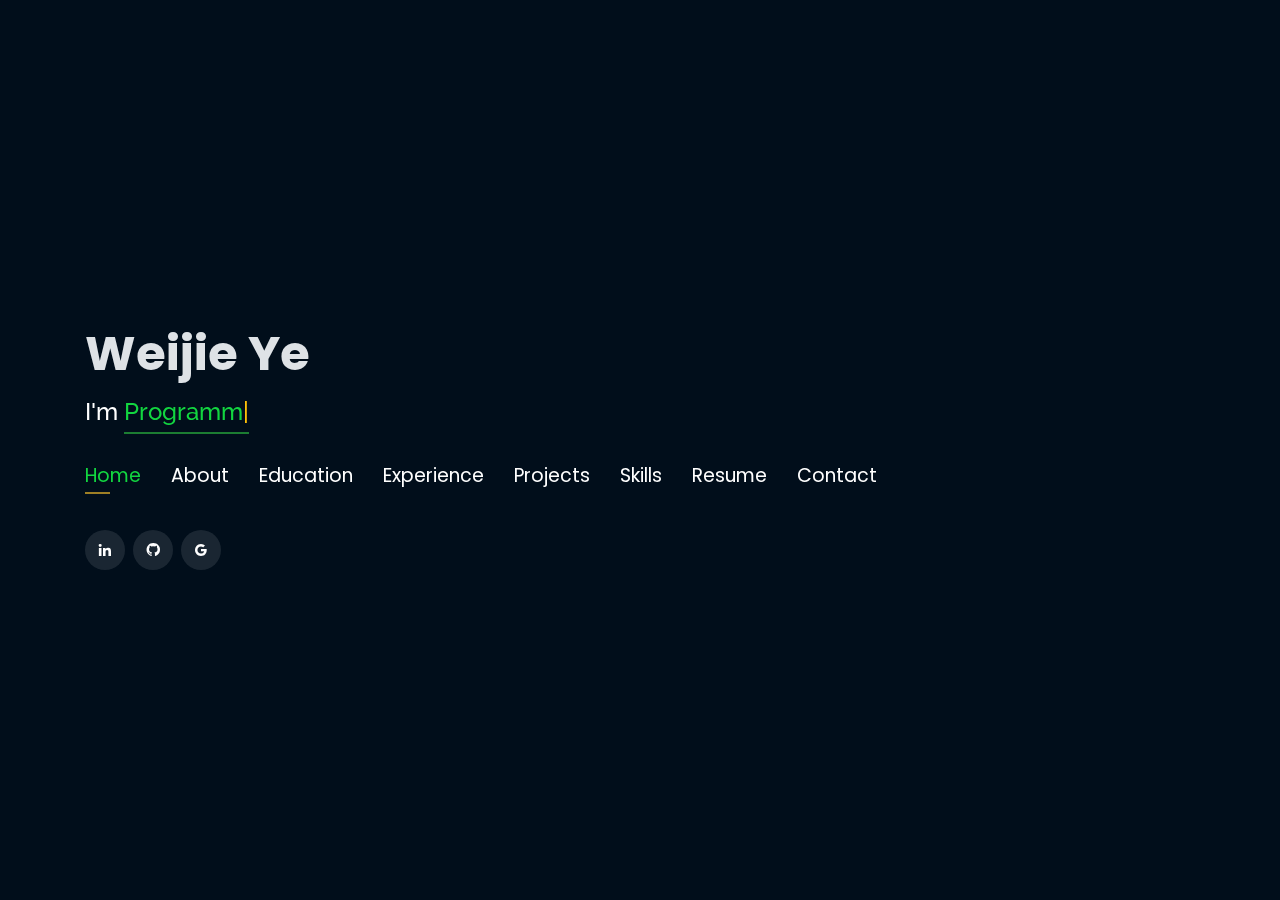
==== index.html @ ef0b0dde "Added portfolio website" ====
<!DOCTYPE html>
<html lang="en">

<head>
  <!-- Google Tag Manager -->
  <script>(function(w,d,s,l,i){w[l]=w[l]||[];w[l].push({'gtm.start':
  new Date().getTime(),event:'gtm.js'});var f=d.getElementsByTagName(s)[0],
  j=d.createElement(s),dl=l!='dataLayer'?'&l='+l:'';j.async=true;j.src=
  'https://www.googletagmanager.com/gtm.js?id='+i+dl;f.parentNode.insertBefore(j,f);
  })(window,document,'script','dataLayer','GTM-5BB8W2X');</script>
  <!-- End Google Tag Manager -->
  <link rel="icon" type="image/png" href="/favicon.png"/>
  <meta charset="utf-8">
  <meta content="width=device-width, initial-scale=1.0" name="viewport">

  <title>Personal Portfolio</title>
  <meta content="" name="descriptison">
  <meta content="" name="keywords">

  <!-- Google Fonts -->
  <link href="https://fonts.googleapis.com/css?family=Open+Sans:300,300i,400,400i,600,600i,700,700i|Raleway:300,300i,400,400i,500,500i,600,600i,700,700i|Poppins:300,300i,400,400i,500,500i,600,600i,700,700i" rel="stylesheet">

  <!-- Vendor CSS Files -->
  <link href="assets/vendor/bootstrap/css/bootstrap.min.css" rel="stylesheet">
  <link href="assets/vendor/icofont/icofont.min.css" rel="stylesheet">
  <link href="assets/vendor/remixicon/remixicon.css" rel="stylesheet">
  <link href="assets/vendor/owl.carousel/assets/owl.carousel.min.css" rel="stylesheet">
  <link href="assets/vendor/boxicons/css/boxicons.min.css" rel="stylesheet">
  <link href="assets/vendor/venobox/venobox.css" rel="stylesheet">

  <!-- Template Main CSS File -->
  <link href="assets/css/style.css" rel="stylesheet">


  <!-- Global site tag (gtag.js) - Google Analytics -->
  <script async src="https://www.googletagmanager.com/gtag/js?id=UA-169007209-3"></script>
  <script>
    window.dataLayer = window.dataLayer || [];
    function gtag(){dataLayer.push(arguments);}
    gtag('js', new Date());

    gtag('config', 'UA-169007209-3');
  </script>



  <!-- =======================================================
  * Template Name: Personal - v2.1.0
  * Template URL: https://bootstrapmade.com/personal-free-resume-bootstrap-template/
  * Author: BootstrapMade.com
  * License: https://bootstrapmade.com/license/
  ======================================================== -->
</head>

<body>
  
  <!-- Google Tag Manager (noscript) -->
  <noscript><iframe src="https://www.googletagmanager.com/ns.html?id=GTM-5BB8W2X"
  height="0" width="0" style="display:none;visibility:hidden"></iframe></noscript>
  <!-- End Google Tag Manager (noscript) -->
  <!-- ======= Header ======= -->
  <header id="header" class="header-tops">

    <div class="container">

      <h1><a href="index.html">Weijie Ye</a></h1>
      <h2 style="color:#fff">I'm <span class="typing" style="color:#12D640"></span></h2>
      <nav class="nav-menu d-none d-lg-block">
        <ul>
          <li class="active"><a href="#header"> <span>Home</span></a></li>
          <li><a href="#about"><span>About</span></a></li>
          <li><a href="#education"> <span>Education</span></a></li>
          <li><a href="#experience"> <span>Experience</span></a></li>
<!--          <li><a href="#projects"> <span>Projects</span></a></li>-->
          <li><a href="#portfolio"> <span>Projects</span></a></li>
          <li><a href="#skills"> <span>Skills</span></a></li>
          <li><a href="https://drive.google.com/file/d/1pT-Nk6AxY9ZOWBizuDb4htA3IiUF_fSe/view?usp=sharing" target="_blank"> <span>Resume</span></a></li>
          <!-- <li><a href="#links"> <span>Resume & Links</span></a></li> -->
          <li><a href="#contacts"> <span>Contact</span></a></li>

        </ul>
      </nav><!-- .nav-menu -->

      <div class="social-links">
          <a href="https://www.linkedin.com/in/weijieyegdd" target="_blank" class="linkedin"><i class="bx bxl-linkedin"></i></a>
          <a href="https://www.github.com/wy8933" target="_blank" class="github"><i class="bx bxl-github"></i></a>
          <a href="mailto:weijieye167@gmail.com" target="_blank" class="google"><i class="bx bxl-google"></i></a>

      </div>

    </div>
  </header><!-- End Header -->

  <!-- ======= About Section ======= -->
  <section id="about" class="about">

    <!-- ======= About Me ======= -->
    <div class="about-me container">

      <div class="section-title">
        <h2>About</h2>
      </div>

      <div class="row">
        <div class="col-lg-4" data-aos="fade-right">
          <img src="assets/img/weijie.png" class="img-fluid" alt="">
        </div>
        <div class="col-lg-8 pt-4 pt-lg-0 content" data-aos="fade-left">
          <p>Motivated and skilled programmer with a passion for game development. With hands-on experience in Game Jams and personal projects, along with a solid understanding of programming,
             I’m a dedicated creator who works hard to make engaging games and effective solutions that solve real problems and bring joy to users
          </p>
          <div class="row">
            <div class="col-lg-6">
              <ul>
                <li><i class="icofont-rounded-right"></i> <strong>Birthday:</strong> 27 November 2003</li>
                <li><i class="icofont-rounded-right"></i> <strong>Phone:</strong> +1 718-885-5376</li>
              </ul>
            </div>
            <div class="col-lg-6">
              <ul>
                <li><i class="icofont-rounded-right"></i> <strong>City:</strong> Ellicott City, MD</li>
                <li><i class="icofont-rounded-right"></i> <strong>Email:</strong> weijieye167@gmail.com</li>
              </ul>
            </div>
          </div>
        </div>
      </div>

    </div><!-- End About Me -->

    <!-- ======= Interests ======= -->
    <div class="interests container">

      <div class="section-title">
        <h2>Interests</h2>
      </div>

      <div class="row">
        <div class="col-lg-3 col-md-4">
          <div class="icon-box">
            <i class="ri-gamepad-line" style="color: #ff8c00;"></i>
            <h3>Game Programming (Unity, Unreal)</h3>
          </div>
        </div>
        <div class="col-lg-3 col-md-4 mt-4 mt-md-0">
          <div class="icon-box">
            <i class="icofont-diving-goggle" style="color: #4169e1;"></i>
            <h3>Virtual Reality (VR) Development</h3>
          </div>
        </div>
        <div class="col-lg-3 col-md-4 mt-4 mt-md-0">
          <div class="icon-box">
            <i class="bx bx-star" style="color: #ff4500;"></i>
            <h3>Visual Effects (VFX)</h3>
          </div>
        </div>
        <div class="col-lg-3 col-md-4 mt-4 mt-lg-0">
          <div class="icon-box">
            <i class="icofont-light-bulb" style="color: #ffd700;"></i>
            <h3>Shader Programming</h3>
          </div>
        </div>
        <div class="col-lg-3 col-md-4 mt-4">
          <div class="icon-box">
            <i class="ri-cpu-line" style="color: #dc143c;"></i>
            <h3>AI Programming</h3>
          </div>
        </div>
        <div class="col-lg-3 col-md-4 mt-4">
          <div class="icon-box">
              <i class="icofont-badminton-birdie" style="color: #87ceeb;"></i>
              <h3>Badminton</h3>
          </div>
        </div>
        <div class="col-lg-3 col-md-4 mt-4">
          <div class="icon-box">
              <i class="ri-sword-line" style="color: #8a2be2;"></i>
              <h3>Roguelike Games</h3>
          </div>
      </div>
        <div class="col-lg-3 col-md-4 mt-4">
          <div class="icon-box">
            <i class="ri-restaurant-line" style="color: #47aeff;"></i>
            <h3>Cooking</h3>
          </div>
        </div>
      </div>

    </div><!-- End Interests -->
  </section><!-- End About Section -->



  <!-- ======= Education Section ======= -->
  <section id="education" class="services">
    <div class="container">
      <div class="section-title">
        <h2>Education</h2>
      </div>
      <div class="row">
        <div class="col-lg-12" data-aos="fade-up" style="display: inline-block;">


            <div class="col-md-4 mt-4 mt-md-0 icon-box" data-aos="fade-up" data-aos-delay="100" style="padding:0px 0px;padding-bottom: 5px;display: inline-block;">
              <img src="assets/img/education/RIT.jpg" class="img-fluid" alt="">
              <!-- <h4 style="text-align:left;"><a href="https://www.rit.edu/" target="_blank" style="color:#12d640">Rochester Institute of Technology</a><br> </h4> -->
              <p style="text-align:left;color:#fff;padding: 5px 10px;"><em>BS in Game Design and Development</em></p>
              <p style="text-align:left;color:#fff;padding: 5px 10px;"><em>Minor in Computer Science</em></p>
              <h5 style="text-align:left;padding: 0px 10px;">Augest 2022 - Present</h5>
              <h6 style="text-align:left;color:#fff;padding: 0px 10px;">Relevant Coursework</h6>
              <ul style="text-align:left;color:#fff;">
                <li>Foundation of Game Graphics</li>
              </ul>
            </div>
          </div>
        </div>
      </div>


      <div class="portfolio">
        <div class="container">
          <div class="section-title">
            <h1>Certification<h2>Hover over to see more</h2></h1>
          </div>
      
          <div class="row portfolio-container">
            <div class="col-lg-4 col-md-6 portfolio-item filter-other">
              <img src="assets/img/certification/Unity.png" class="img-fluid" alt="Certified Professional: Programmer">
                <h4>Certified Professional: Programmer</h4>
                <div class="portfolio-links">
                  <a href="https://cp.certmetrics.com/unity/en/public/verify/credential/8db33804eaab49c7b0d55967373e2186" target="_blank" title="Certificate">
                    View Certificate
                  </a>
                </div>
            </div>
      
            <div class="col-lg-4 col-md-6 portfolio-item filter-other">
              <img src="assets/img/certification/Unity.png" class="img-fluid" alt="Certified Associate: Programmer">
              <h4>Certified Associate: Programmer</h4>
              <div class="portfolio-links">
                <a href="https://cp.certmetrics.com/unity/en/public/verify/credential/WZV2XQC1K2EQQ0S9" target="_blank" title="Certificate">
                  View Certificate
                </a>
              </div>
            </div>
            
            <div class="col-lg-4 col-md-6 portfolio-item filter-other">
              <img src="assets/img/certification/udemy.png" class="img-fluid" alt="Certified Associate: Programmer">
              <h4>Unreal Engine 5 C++ Developer</h4>
              <div class="portfolio-links">
                <a href="https://www.udemy.com/certificate/UC-c64955a8-98eb-428f-8965-bfefed2e2e7a/" target="_blank" title="Certificate">
                  View Certificate
                </a>
              </div>
            </div>
          </div>
        </div>
      </div>
      

  </section>
  <!-- End Education Section -->



  <!-- Start Experience Section -->

  <section id="experience" class="services">
    <div class="container">
      <div class="section-title">
        <h2>Experience</h2>
      </div>
      <div class="row">
          <div class="col-lg-12" data-aos="fade-up">
              <div class="col-md-12 mt-4 mt-md-0 icon-box" data-aos="fade-up" data-aos-delay="100">
                <h4 style="text-align:left;"><a href="https://www.asu.edu/" style="color:#12d640">Arizona State University</a><br> </h4>
                <h5 style="text-align:left;">January 2021 - Present</h5>
                <p style="text-align:left;color:#fff"><em>Software Engineer </em></p>
                <ul style="text-align:left;">
                  <li>Managed large‑scale deployment of JupyterHub with Nbgrader and webwork software, facilitating approx 5500 students.</li>
                  <li>Configured, troubleshot, and administered server‑side web applications for the statistics department.</li>
                  <li>Handled Linux server administration and Apache configuration; automated tasks like user account creation, managing student database, and system maintenance using Shell and automation scripts, reducing manual work by 200%.</li>
                </ul>
              </div>
          </div>
        </div>
    </div>
  </section>

  <!-- End Experience Section -->



  <!-- Start Project Section -->
  <section id="portfolio" class="portfolio">
    <div class="container">

      <div class="section-title">
        <h2>Projects</h2>
      </div>

      <div class="row">
        <div class="col-lg-12 d-flex justify-content-center">
          <ul id="portfolio-flters">
            <li data-filter="*" class="filter-active">All</li>
            <li data-filter=".filter-unreal">Unreal Engine</li>
            <li data-filter=".filter-unity">Unity</li>
            <li data-filter=".filter-other">Other</li>
          </ul>
        </div>
      </div>

      <div class="row portfolio-container">

        <div class="col-lg-4 col-md-6 portfolio-item filter-unreal">
          <center><h4>Twitter Analysis</h4></center>
          <div class="portfolio-wrap">
            <img src="assets/img/project/twitteranalysis.jpg" class="img-fluid" alt="">
            <div class="portfolio-info">
              
              <div class="portfolio-links">
                <a href="projects/twitteranalysis.html" data-gall="portfolioDetailsGallery" data-vbtype="iframe" class="venobox" title="Project Details"><i class="bx bx-info-circle"></i></a>
              </div>
            </div>
          </div>
        </div>

        <!-- <div class="col-lg-4 col-md-6 portfolio-item filter-app">
          <center><h4>To-Do App</h4></center>
          <div class="portfolio-wrap">
            <img src="assets/img/project/todo.jpg" class="img-fluid" alt="">
            <div class="portfolio-info">
              <div class="portfolio-links">
                <a href="projects/todo.html" data-gall="portfolioDetailsGallery" data-vbtype="iframe" class="venobox" title="Project Details"><i class="bx bx-info-circle"></i></a>
              </div>
            </div>
          </div>
        </div> -->

        <div class="col-lg-4 col-md-6 portfolio-item filter-other">
          <!-- <br> -->
          <center><h4>Resume Section Classifier</h4></center>
          <div class="portfolio-wrap">
            <img src="assets/img/project/resume.jpg" class="img-fluid" alt="">
            <div class="portfolio-info">
              <h4>Resume Section Classifier</h4>
              <div class="portfolio-links">
                <a href="projects/resume.html" data-gall="portfolioDetailsGallery" data-vbtype="iframe" class="venobox" title="Project Details"><i class="bx bx-info-circle"></i></a>
              </div>
            </div>
          </div>
        </div>

        <!-- <div class="col-lg-4 col-md-6 portfolio-item filter-app">
          <br>
          <center><h4>Tech Blog</h4></center>
          <div class="portfolio-wrap">
            <img src="assets/img/project/blog.jpg" class="img-fluid" alt="">
            <div class="portfolio-info">
              <div class="portfolio-links">
                <a href="projects/blog.html" data-gall="portfolioDetailsGallery" data-vbtype="iframe" class="venobox" title="Project Details"><i class="bx bx-info-circle"></i></a>
              </div>
            </div>
          </div>
        </div> -->

      </div>
    </div>
  </section>

  <!-- End Project Section -->



  <!-- Start Skills Section -->

  <section id="skills" class="services">
    <div class="container">
      <div class="section-title">
        <h2>Skills</h2>
      </div>
      <div class="row">
        <div class="col-lg-12" data-aos="fade-up">
          <div class="col-md-12 mt-4 mt-md-0 icon-box" data-aos="fade-up" data-aos-delay="100" style="background:#fff">
            <h4 style="text-align:left;color:#09203a">Languages</h4>
                <p style="text-align:left;">
                  <img src="https://www.vectorlogo.zone/logos/python/python-horizontal.svg" alt="vectorlogo.zone" height="50" width="150">
                  <img src="https://www.vectorlogo.zone/logos/java/java-horizontal.svg" alt="vectorlogo.zone" height="50" width="120">
                  <img src="https://www.vectorlogo.zone/logos/w3_html5/w3_html5-ar21.svg" alt="vectorlogo.zone">
                  <img src="https://upload.wikimedia.org/wikipedia/commons/d/d5/CSS3_logo_and_wordmark.svg" alt="upload.wikimedia.org" height="60" width="90">
                  <img src="https://www.vectorlogo.zone/logos/mysql/mysql-horizontal.svg" alt="vectorlogo.zone" height="70" width="130">
                  <img src="https://www.vectorlogo.zone/logos/postgresql/postgresql-horizontal.svg" alt="vectorlogo.zone" height="50" width="190">

                </p>
            </div>
            
            <div class="col-md-12 mt-4 mt-md-0 icon-box" data-aos="lefade-up" data-aos-delay="100" style="background:#fff">
              <h4 style="text-align:left;color:#09203a">Developing Tool</h4>
                <p style="text-align:left;">
                  <img src="https://www.vectorlogo.zone/logos/pocoo_flask/pocoo_flask-ar21.svg" alt="vectorlogo.zone">
                  <img src="https://www.vectorlogo.zone/logos/djangoproject/djangoproject-ar21.svg" alt="vectorlogo.zone">
                  <img src="https://www.vectorlogo.zone/logos/nodejs/nodejs-horizontal.svg" alt="vectorlogo.zone">
                  <img src="https://www.vectorlogo.zone/logos/getbootstrap/getbootstrap-ar21.svg" alt="vectorlogo.zone">
                  <img src="https://www.vectorlogo.zone/logos/tensorflow/tensorflow-ar21.svg" alt="vectorlogo.zone">
                  <img src="https://www.vectorlogo.zone/logos/pytorch/pytorch-ar21.svg" alt="vectorlogo.zone">
                  <img src="https://www.vectorlogo.zone/logos/opencv/opencv-ar21.svg" alt="vectorlogo.zone">
                  <img src="https://upload.wikimedia.org/wikipedia/commons/0/05/Scikit_learn_logo_small.svg" alt="upload.wikimedia.org" width="90" height="70">
              </p>
          </div>

          <div class="col-md-12 mt-4 mt-md-0 icon-box" data-aos="lefade-up" data-aos-delay="100" style="background:#fff">
              <h4 style="text-align:left;color:#09203a">Collabration Tools</h4>
                <p style="text-align:left;">
                  <img src="https://www.vectorlogo.zone/logos/git-scm/git-scm-ar21.svg" alt="vectorlogo.zone">
                  <img src="https://www.vectorlogo.zone/logos/amazon_aws/amazon_aws-ar21.svg" alt="vectorlogo.zone">
                  <img src="https://www.vectorlogo.zone/logos/google_cloud/google_cloud-ar21.svg" alt="vectorlogo.zone">
                  <img src="https://www.vectorlogo.zone/logos/heroku/heroku-ar21.svg" alt="vectorlogo.zone">
                  <img src="https://www.vectorlogo.zone/logos/jupyter/jupyter-ar21.svg" alt="vectorlogo.zone">
              </p>
          </div>
        </div>
      </div>
    </div>
  </section>

  <!-- End Skills Section -->

  <!-- Start Contact Section -->

  <section id="contacts" class="contact">
    <div class="container">

      <div class="section-title">
        <h2>Contact</h2>
      </div>

      <div class="row mt-2">

        <div class="col-md-4 mt-4 d-flex align-items-stretch">
          <div class="info-box">
            <i class="bx bx-share-alt"></i>
            <h3>Social Profiles</h3>
            <div class="social-links">
              <a href="https://www.linkedin.com/in/weijieyegdd" target="_blank" class="linkedin"><i class="bx bxl-linkedin"></i></a>
              <a href="https://www.github.com/wy8933" target="_blank" class="github"><i class="bx bxl-github"></i></a>
              <a href="mailto:weijieye167@gmail.com" target="_blank" class="google"><i class="bx bxl-google"></i></a>

            </div>
          </div>
        </div>

        <div class="col-md-4 mt-4 d-flex align-items-stretch">
          <div class="info-box">
            <i class="bx bx-envelope"></i>
            <h3>Email</h3>
            <p>weijieye167@gmail.com</p>
            <p>wy8933@rit.edu</p>
          </div>
        </div>

        <div class="col-md-4 mt-4 d-flex align-items-stretch">
          <div class="info-box">
            <i class="bx bx-phone-call"></i>
            <h3>Contact</h3>
            <p>+1 718-885-5376</p>
          </div>
        </div>
      </div>
      <!-- <div id="sfczmlqxr5caww28rswrt8849ghbekgnh3j" ></div><script type="text/javascript" src="https://counter1.stat.ovh/private/counter.js?c=zmlqxr5caww28rswrt8849ghbekgnh3j&down=async" async></script><noscript><a href="https://www.freecounterstat.com" title="free web counter"><img src="https://counter1.stat.ovh/private/freecounterstat.php?c=zmlqxr5caww28rswrt8849ghbekgnh3j" border="0" title="free web counter" alt="free web counter" style="visibility: none;"></a></noscript> -->
    </div>
  </section>

  <!-- End Contact Section -->

  <!-- Vendor JS Files -->
  <script src="assets/vendor/jquery/jquery.min.js"></script>
  <script src="assets/vendor/bootstrap/js/bootstrap.bundle.min.js"></script>
  <script src="assets/vendor/jquery.easing/jquery.easing.min.js"></script>
  <script src="assets/vendor/php-email-form/validate.js"></script>
  <script src="assets/vendor/waypoints/jquery.waypoints.min.js"></script>
  <script src="assets/vendor/counterup/counterup.min.js"></script>
  <script src="assets/vendor/owl.carousel/owl.carousel.min.js"></script>
  <script src="assets/vendor/isotope-layout/isotope.pkgd.min.js"></script>
  <script src="assets/vendor/venobox/venobox.min.js"></script>
  <script src="assets/vendor/typed.js/typed.min.js"></script>
  <script type="text/javascript">
    var typed = new Typed('.typing',{
      strings: ["Programmer", "Game Developer"],
      loop: true,
      typeSpeed: 65,
      backSpeed: 65
    });
  </script>

  <!-- Template Main JS File -->
  <script src="assets/js/main.js"></script>

</body>

</html>
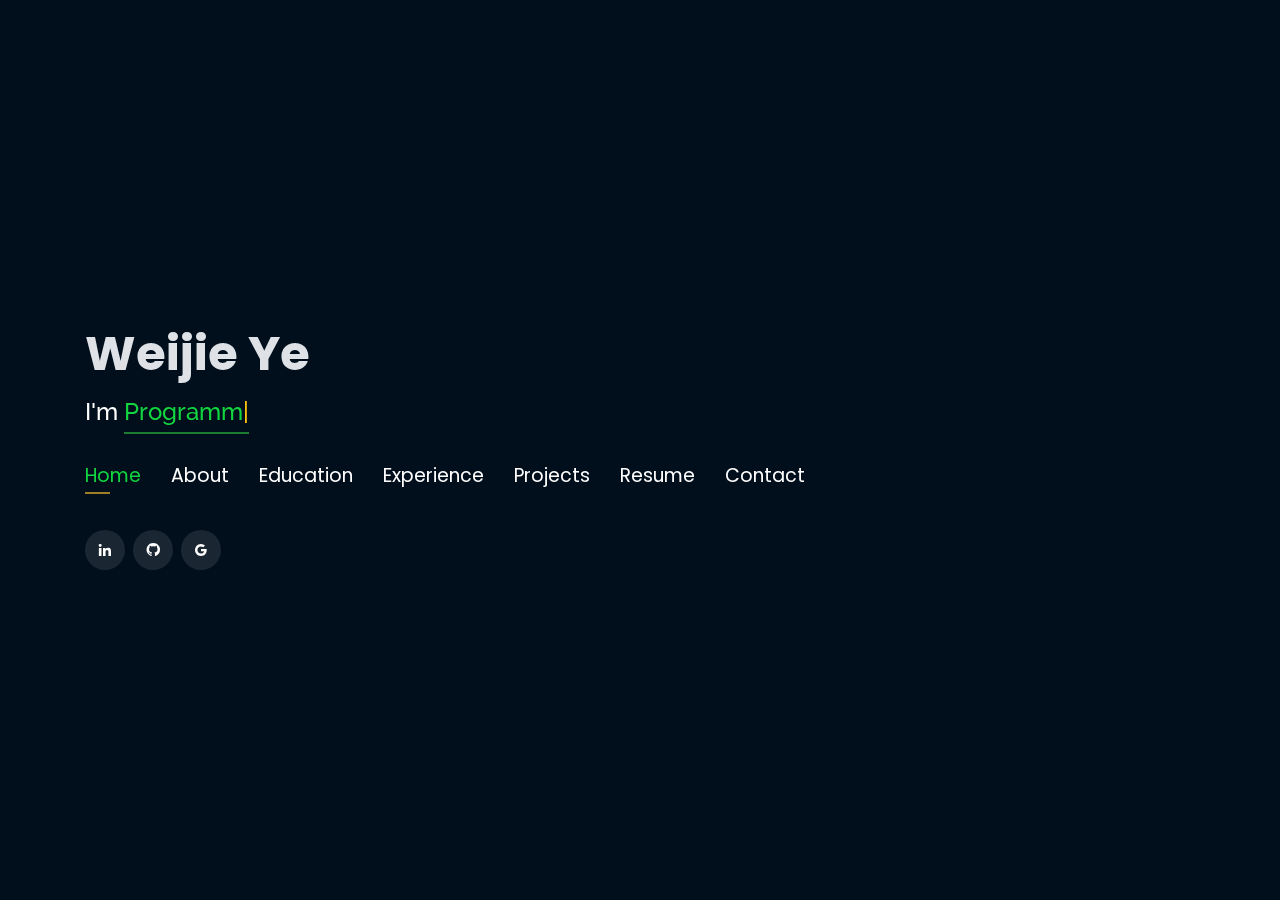
==== commit 99115fdc: "updated the website with projects" ====
--- a/index.html
+++ b/index.html
@@ -73,8 +73,8 @@
           <li><a href="#experience"> <span>Experience</span></a></li>
 <!--          <li><a href="#projects"> <span>Projects</span></a></li>-->
           <li><a href="#portfolio"> <span>Projects</span></a></li>
-          <li><a href="#skills"> <span>Skills</span></a></li>
-          <li><a href="https://drive.google.com/file/d/1pT-Nk6AxY9ZOWBizuDb4htA3IiUF_fSe/view?usp=sharing" target="_blank"> <span>Resume</span></a></li>
+          <!-- <li><a href="#skills"> <span>Skills</span></a></li>-->
+          <li><a href="https://drive.google.com/file/d/17-jxmt887vcMxfcLd7cg6ndxwLZCROH7/view?usp=sharing" target="_blank"> <span>Resume</span></a></li>
           <!-- <li><a href="#links"> <span>Resume & Links</span></a></li> -->
           <li><a href="#contacts"> <span>Contact</span></a></li>
 
@@ -209,7 +209,14 @@
               <h5 style="text-align:left;padding: 0px 10px;">Augest 2022 - Present</h5>
               <h6 style="text-align:left;color:#fff;padding: 0px 10px;">Relevant Coursework</h6>
               <ul style="text-align:left;color:#fff;">
-                <li>Foundation of Game Graphics</li>
+                <li>Game Graphics Programming</li>
+                <li>Data Structures and Algorithms</li>
+                <li>Game Design and Development</li>
+                <li>Linear Algebra</li>
+                <li>Discrete Math</li>
+                <li>Free and Open-Source Development,</li>
+                <li>Production Studio</li>
+                <li>Technical Communication</li>
               </ul>
             </div>
           </div>
@@ -273,13 +280,14 @@
       <div class="row">
           <div class="col-lg-12" data-aos="fade-up">
               <div class="col-md-12 mt-4 mt-md-0 icon-box" data-aos="fade-up" data-aos-delay="100">
-                <h4 style="text-align:left;"><a href="https://www.asu.edu/" style="color:#12d640">Arizona State University</a><br> </h4>
-                <h5 style="text-align:left;">January 2021 - Present</h5>
-                <p style="text-align:left;color:#fff"><em>Software Engineer </em></p>
+                <h4 style="text-align:left;"><a href="https://www.changelingvr.com/" style="color:#12d640">Changeling VR</a><br> </h4>
+                <h5 style="text-align:left;"><a href="https://www.rit.edu/computing/school-interactive-games-and-media" style="color:#12d640">RIT - School of Interactive Games and Media</a></h5>
+                <h5 style="text-align:left;">May 2024 – Aug 2024</h5>
+                <p style="text-align:left;color:#fff"><em>Game Developer</em></p>
                 <ul style="text-align:left;">
-                  <li>Managed large‑scale deployment of JupyterHub with Nbgrader and webwork software, facilitating approx 5500 students.</li>
-                  <li>Configured, troubleshot, and administered server‑side web applications for the statistics department.</li>
-                  <li>Handled Linux server administration and Apache configuration; automated tasks like user account creation, managing student database, and system maintenance using Shell and automation scripts, reducing manual work by 200%.</li>
+                  <li>Created detailed and engaging game levels that enhanced player experience and contributed to the overall narrative and gameplay with the blueprint.</li>
+                  <li>Collaborated with teams using Perforce and ClickUp under Agile methodology, ensuring level integration within the overarching game design.</li>
+                  <li>Authored documentation to help future developers understand and maintain the existing codebase.</li>
                 </ul>
               </div>
           </div>
@@ -312,40 +320,46 @@
 
       <div class="row portfolio-container">
 
-        <div class="col-lg-4 col-md-6 portfolio-item filter-unreal">
-          <center><h4>Twitter Analysis</h4></center>
+        <div class="col-lg-4 col-md-6 portfolio-item filter-unity">
+          <center><h4>No Right Only Repairs</h4></center>
           <div class="portfolio-wrap">
-            <img src="assets/img/project/twitteranalysis.jpg" class="img-fluid" alt="">
+            <img src="assets/img/project/no-rights-only-repairs.png" class="img-fluid" alt="">
             <div class="portfolio-info">
               
               <div class="portfolio-links">
-                <a href="projects/twitteranalysis.html" data-gall="portfolioDetailsGallery" data-vbtype="iframe" class="venobox" title="Project Details"><i class="bx bx-info-circle"></i></a>
-              </div>
-            </div>
-          </div>
-        </div>
-
-        <!-- <div class="col-lg-4 col-md-6 portfolio-item filter-app">
-          <center><h4>To-Do App</h4></center>
+                <a href="https://es-jacque.itch.io/no-rights-only-repairs" target="_blank" title="Project Details">
+                  <i class="bx bx-info-circle"></i>
+                </a>
+              </div>
+            </div>
+          </div>
+        </div>
+
+        <div class="col-lg-4 col-md-6 portfolio-item filter-unity">
+          <center><h4>Aesop's Bell</h4></center>
           <div class="portfolio-wrap">
-            <img src="assets/img/project/todo.jpg" class="img-fluid" alt="">
+            <img src="assets/img/project/Aesops-Bell.png" class="img-fluid" alt="">
             <div class="portfolio-info">
+              
               <div class="portfolio-links">
-                <a href="projects/todo.html" data-gall="portfolioDetailsGallery" data-vbtype="iframe" class="venobox" title="Project Details"><i class="bx bx-info-circle"></i></a>
-              </div>
-            </div>
-          </div>
-        </div> -->
-
-        <div class="col-lg-4 col-md-6 portfolio-item filter-other">
-          <!-- <br> -->
-          <center><h4>Resume Section Classifier</h4></center>
+                <a href="https://weijieye.itch.io/aesops-bell" target="_blank" title="Project Details">
+                  <i class="bx bx-info-circle"></i>
+                </a>
+              </div>
+            </div>
+          </div>
+        </div>
+
+        <div class="col-lg-4 col-md-6 portfolio-item filter-unreal">
+          <center><h4>Secrets of the Swan</h4></center>
           <div class="portfolio-wrap">
-            <img src="assets/img/project/resume.jpg" class="img-fluid" alt="">
+            <img src="assets/img/project/Swan.jpg" class="img-fluid" alt="">
             <div class="portfolio-info">
-              <h4>Resume Section Classifier</h4>
+              
               <div class="portfolio-links">
-                <a href="projects/resume.html" data-gall="portfolioDetailsGallery" data-vbtype="iframe" class="venobox" title="Project Details"><i class="bx bx-info-circle"></i></a>
+                <a href="https://bifflestein.itch.io/secrets-of-the-swan" target="_blank" title="Project Details">
+                  <i class="bx bx-info-circle"></i>
+                </a>
               </div>
             </div>
           </div>
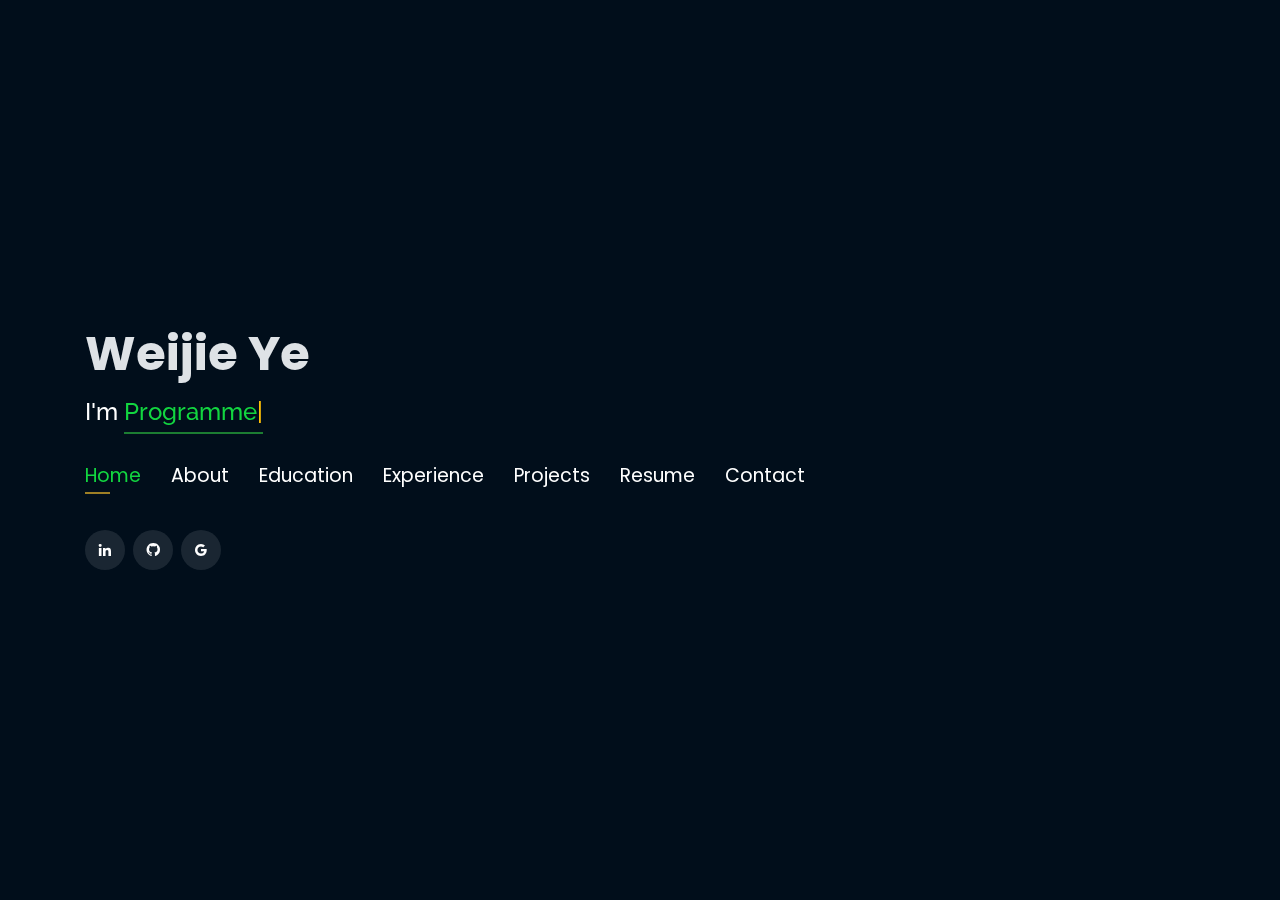
==== commit 3d1369c7: "updated the resume link" ====
--- a/index.html
+++ b/index.html
@@ -74,7 +74,7 @@
 <!--          <li><a href="#projects"> <span>Projects</span></a></li>-->
           <li><a href="#portfolio"> <span>Projects</span></a></li>
           <!-- <li><a href="#skills"> <span>Skills</span></a></li>-->
-          <li><a href="https://drive.google.com/file/d/17-jxmt887vcMxfcLd7cg6ndxwLZCROH7/view?usp=sharing" target="_blank"> <span>Resume</span></a></li>
+          <li><a href="https://drive.google.com/file/d/1MUvt-Jc6mKGZM66rMwgdhbD9plA4gXyc/view?usp=sharing" target="_blank"> <span>Resume</span></a></li>
           <!-- <li><a href="#links"> <span>Resume & Links</span></a></li> -->
           <li><a href="#contacts"> <span>Contact</span></a></li>
 
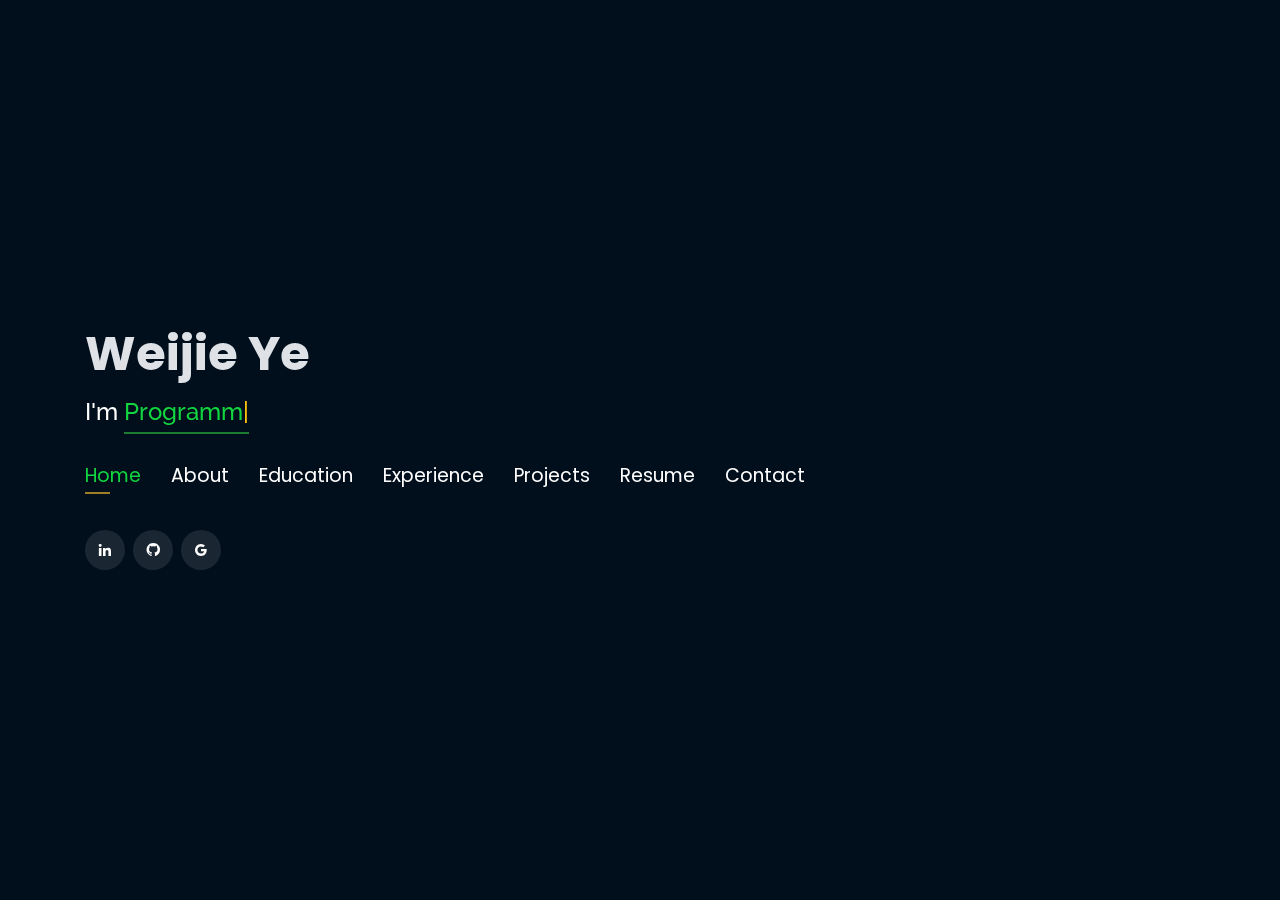
==== commit 675ea35e: "Updated the website" ====
--- a/index.html
+++ b/index.html
@@ -2,6 +2,12 @@
 <html lang="en">
 
 <head>
+<!-- Bootstrap CSS -->
+<link href="https://cdn.jsdelivr.net/npm/bootstrap@5.3.0/dist/css/bootstrap.min.css" rel="stylesheet">
+<!-- Bootstrap Bundle JS -->
+<script src="https://cdn.jsdelivr.net/npm/bootstrap@5.3.0/dist/js/bootstrap.bundle.min.js"></script>
+
+
   <!-- Google Tag Manager -->
   <script>(function(w,d,s,l,i){w[l]=w[l]||[];w[l].push({'gtm.start':
   new Date().getTime(),event:'gtm.js'});var f=d.getElementsByTagName(s)[0],
@@ -322,48 +328,153 @@
 
         <div class="col-lg-4 col-md-6 portfolio-item filter-unity">
           <center><h4>No Right Only Repairs</h4></center>
-          <div class="portfolio-wrap">
-            <img src="assets/img/project/no-rights-only-repairs.png" class="img-fluid" alt="">
+          <div id="no-right-carousel" class="carousel slide portfolio-wrap" data-bs-ride="carousel">
+            <div class="carousel-inner">
+              <div class="carousel-item active">
+                <img src="assets/img/project/no-rights-only-repairs.png" class="img-fluid" alt="Slide 1">
+              </div>
+            </div>
+            <a class="carousel-control-prev" href="#no-right-carousel" role="button" data-bs-slide="prev">
+              <span class="carousel-control-prev-icon" aria-hidden="true"></span>
+              <span class="visually-hidden">Previous</span>
+            </a>
+            <a class="carousel-control-next" href="#no-right-carousel" role="button" data-bs-slide="next">
+              <span class="carousel-control-next-icon" aria-hidden="true"></span>
+              <span class="visually-hidden">Next</span>
+            </a>
+          </div>
+        
+          <div class="portfolio-info">
+            <p class="project-description">
+              No Right, Only Repair is a game made during the GMTK Game Jam 2024. I collaborated with a team of five to develop a game MVP under four days, following agile methodology and utilizing Trello for task management.
+            </p>
+            <p class="project-description">
+              My primary contributions involved designing and implementing the user interface (UI) and scene management, which included creating the GUI, integrating player perks, building power upgrade interfaces, and developing a shop page using Unity's UI system and Scriptable Objects.
+            </p>
+            <p class="project-description">
+              I also managed game events such as enemy waves and dynamic rule changes by using C# event handlers and delegates, ensuring smooth gameplay and responsive mechanics throughout the game.
+            </p>
+          </div>
+            <div class="project-buttons" style="margin-top: 10px; text-align: center;">
+              <a 
+                href="https://github.com/joshmorgan89/GMTKJam" 
+                class="cta-btn cta-btn--projects" 
+                target="_blank" 
+                rel="noopener noreferrer">
+                View on GitHub
+              </a>
+              <a 
+                href="https://es-jacque.itch.io/no-rights-only-repairs" 
+                class="cta-btn cta-btn--resume" 
+                target="_blank" 
+                rel="noopener noreferrer" 
+                style="margin-left: 10px;">
+                View on Itch
+              </a>
+            </div>
+          </div>
+        
+        
+          <div class="col-lg-4 col-md-6 portfolio-item filter-other">
+            <center><h4>Neon Shadow</h4></center>
+            <div id="neon-shadow-carousel" class="carousel slide portfolio-wrap" data-bs-ride="carousel">
+              <div class="carousel-inner">
+                <div class="carousel-item active">
+                  <img src="assets/img/project/neon-shadow.png" class="img-fluid" alt="Slide 1">
+                </div>
+              </div>
+              <a class="carousel-control-prev" href="#neon-shadow-carousel" role="button" data-bs-slide="prev">
+                <span class="carousel-control-prev-icon" aria-hidden="true"></span>
+                <span class="visually-hidden">Previous</span>
+              </a>
+              <a class="carousel-control-next" href="#neon-shadow-carousel" role="button" data-bs-slide="next">
+                <span class="carousel-control-next-icon" aria-hidden="true"></span>
+                <span class="visually-hidden">Next</span>
+              </a>
+            </div>
+            
             <div class="portfolio-info">
-              
-              <div class="portfolio-links">
-                <a href="https://es-jacque.itch.io/no-rights-only-repairs" target="_blank" title="Project Details">
-                  <i class="bx bx-info-circle"></i>
-                </a>
-              </div>
-            </div>
-          </div>
-        </div>
-
-        <div class="col-lg-4 col-md-6 portfolio-item filter-unity">
-          <center><h4>Aesop's Bell</h4></center>
-          <div class="portfolio-wrap">
-            <img src="assets/img/project/Aesops-Bell.png" class="img-fluid" alt="">
-            <div class="portfolio-info">
-              
-              <div class="portfolio-links">
-                <a href="https://weijieye.itch.io/aesops-bell" target="_blank" title="Project Details">
-                  <i class="bx bx-info-circle"></i>
-                </a>
-              </div>
-            </div>
-          </div>
-        </div>
+              <p class="project-description">
+                Neon Shadow is a fast-paced, futuristic action game set in a cyberpunk world. Players take on the role of a rogue AI combating enemies in vibrant, neon-lit environments.
+              </p>
+              <p class="project-description">
+                My responsibilities included implementing enemy AI and pathfinding, creating challenging combat mechanics, and developing interactive elements like traps and environmental hazards using Unity.
+              </p>
+              <p class="project-description">
+                I also optimized performance for real-time combat scenarios and collaborated with the team to ensure the gameplay experience aligned with the game's sleek, cyberpunk aesthetic.
+              </p>
+            </div>
+            
+            <div class="project-buttons" style="margin-top: 10px; text-align: center;">
+              <a 
+                href="https://github.com/Elumenix/Neon-Shadows" 
+                class="cta-btn cta-btn--projects" 
+                target="_blank" 
+                rel="noopener noreferrer">
+                View on GitHub
+              </a>
+              <a 
+                href="" 
+                class="cta-btn cta-btn--resume" 
+                target="_blank" 
+                rel="noopener noreferrer" 
+                style="margin-left: 10px;">
+                Itch currently unavailable 
+              </a>
+            </div>
+          </div>
+          
 
         <div class="col-lg-4 col-md-6 portfolio-item filter-unreal">
           <center><h4>Secrets of the Swan</h4></center>
-          <div class="portfolio-wrap">
-            <img src="assets/img/project/Swan.jpg" class="img-fluid" alt="">
-            <div class="portfolio-info">
-              
-              <div class="portfolio-links">
-                <a href="https://bifflestein.itch.io/secrets-of-the-swan" target="_blank" title="Project Details">
-                  <i class="bx bx-info-circle"></i>
-                </a>
+          <div id="swan-carousel" class="carousel slide portfolio-wrap" data-bs-ride="carousel">
+            <div class="carousel-inner">
+              <div class="carousel-item active">
+                <img src="assets/img/project/Swan.jpg" class="img-fluid" alt="Slide 1">
               </div>
             </div>
-          </div>
-        </div>
+            <a class="carousel-control-prev" href="#swan-carousel" role="button" data-bs-slide="prev">
+              <span class="carousel-control-prev-icon" aria-hidden="true"></span>
+              <span class="visually-hidden">Previous</span>
+            </a>
+            <a class="carousel-control-next" href="#swan-carousel" role="button" data-bs-slide="next">
+              <span class="carousel-control-next-icon" aria-hidden="true"></span>
+              <span class="visually-hidden">Next</span>
+            </a>
+          </div>
+          
+          <div class="portfolio-info">
+            <p class="project-description">
+              Secrets of the Swan is a narrative-driven mystery game created during a collaborative game jam. Players explore a visually stunning environment while unraveling secrets and solving puzzles to progress through the story.
+            </p>
+            <p class="project-description">
+              I contributed by implementing key gameplay mechanics using Unreal Blueprints, crafting dynamic environmental interactions, and ensuring that game performance remained optimized for an immersive player experience.
+            </p>
+            <p class="project-description">
+              Additionally, I worked closely with the team to integrate storytelling elements seamlessly into the gameplay, aligning the narrative and mechanics for a cohesive experience.
+            </p>
+          </div>
+          
+          <div class="project-buttons" style="margin-top: 10px; text-align: center;">
+            <a 
+              href="https://github.com/your-github-repo-link" 
+              class="cta-btn cta-btn--projects" 
+              target="_blank" 
+              rel="noopener noreferrer">
+              View on GitHub
+            </a>
+            <a 
+              href="https://bifflestein.itch.io/secrets-of-the-swan" 
+              class="cta-btn cta-btn--resume" 
+              target="_blank" 
+              rel="noopener noreferrer" 
+              style="margin-left: 10px;">
+              View on Itch
+            </a>
+          </div>
+        </div>
+        
+        
 
         <!-- <div class="col-lg-4 col-md-6 portfolio-item filter-app">
           <br>
--- a/assets/css/style.css
+++ b/assets/css/style.css
@@ -866,11 +866,7 @@
 }
 
 .portfolio .portfolio-wrap:hover::before {
-  top: 0;
-  left: 0;
-  right: 0;
-  bottom: 0;
-  opacity: 1;
+  opacity: 0 !important;
 }
 
 .portfolio .portfolio-wrap:hover .portfolio-info {
@@ -1096,3 +1092,33 @@
     transform: translateX(-50%);
   }
 }
+
+.carousel .carousel-item {
+  position: relative;
+  z-index: 1;
+  background: none !important;
+  pointer-events: auto;
+}
+
+.carousel:hover .carousel-item {
+  opacity: 1 !important;
+}
+
+.carousel .portfolio-wrap {
+  z-index: auto;
+  background: transparent !important;
+}
+
+.carousel-control-prev,
+.carousel-control-next {
+  z-index: 2;
+}
+
+.portfolio-wrap img {
+  width: 300px;
+  height: 200px;
+  object-fit: contain;
+  background-color: black;
+  display: block;
+  margin: 0 auto;
+}
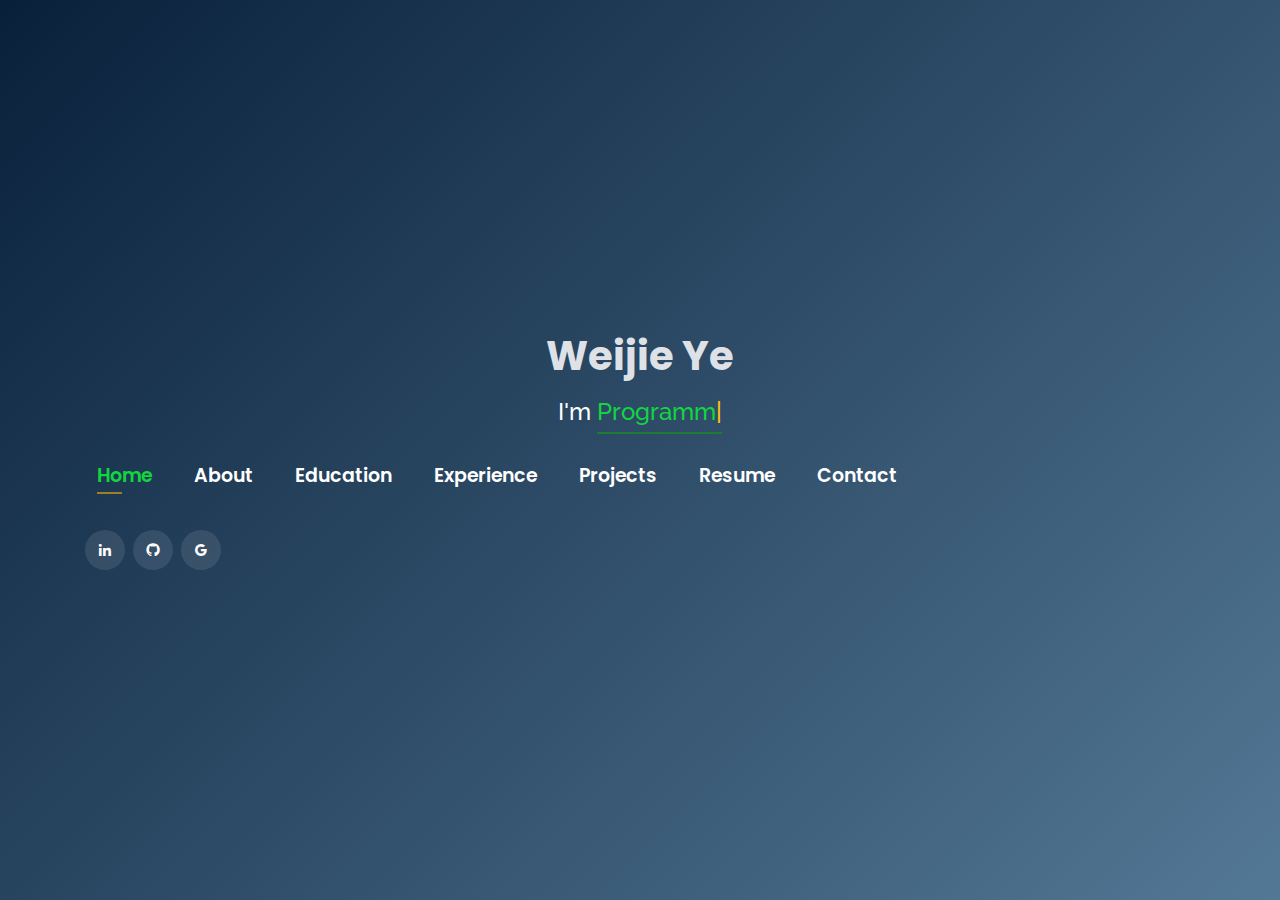
==== commit 6b55f876: "Updated info on the portfolio website" ====
--- a/index.html
+++ b/index.html
@@ -2,20 +2,139 @@
 <html lang="en">
 
 <head>
-<!-- Bootstrap CSS -->
-<link href="https://cdn.jsdelivr.net/npm/bootstrap@5.3.0/dist/css/bootstrap.min.css" rel="stylesheet">
-<!-- Bootstrap Bundle JS -->
-<script src="https://cdn.jsdelivr.net/npm/bootstrap@5.3.0/dist/js/bootstrap.bundle.min.js"></script>
-
+  <!-- Bootstrap CSS -->
+  <link href="https://cdn.jsdelivr.net/npm/bootstrap@5.3.0/dist/css/bootstrap.min.css" rel="stylesheet">
+  <!-- Bootstrap Bundle JS -->
+  <script src="https://cdn.jsdelivr.net/npm/bootstrap@5.3.0/dist/js/bootstrap.bundle.min.js"></script>
+  <style>
+    /* Global Styles */
+    body {
+      font-family: 'Open Sans', sans-serif;
+      background-color: #f8f9fa;
+      color: #333;
+      line-height: 1.6;
+    }
+
+    a {
+      text-decoration: none;
+    }
+
+    a:focus,
+    button:focus {
+      outline: 2px dashed #FFD700;
+      outline-offset: 2px;
+    }
+
+    .skip-link {
+      position: absolute;
+      top: -40px;
+      left: 0;
+      background: #000;
+      color: #fff;
+      padding: 8px;
+      z-index: 100;
+    }
+
+    .skip-link:focus {
+      top: 0;
+    }
+
+    .header-tops {
+      background: linear-gradient(135deg, #09203a, #537895);
+      padding: 2rem 0;
+      text-align: center;
+    }
+
+    .header-tops h1 a {
+      color: #fff;
+      font-size: 2.5rem;
+    }
+
+    .header-tops h2 {
+      color: #fff;
+      margin-top: 0.5rem;
+      font-size: 1.5rem;
+    }
+
+    .nav-menu ul {
+      list-style: none;
+      padding: 0;
+      margin: 1rem 0;
+    }
+
+    .nav-menu ul li {
+      display: inline-block;
+      margin: 0 0.75rem;
+    }
+
+    .nav-menu ul li a {
+      color: #fff;
+      font-weight: 600;
+      transition: color 0.3s;
+    }
+
+    .nav-menu ul li a:hover,
+    .nav-menu ul li a:focus {
+      color: #ffd700;
+    }
+
+    /* Section Titles */
+    .section-title {
+      text-align: center;
+      margin-bottom: 2rem;
+    }
+
+    .section-title h2 {
+      font-weight: 700;
+      margin-bottom: 0.5rem;
+    }
+
+    /* Card Styles for Education, Experience, etc. */
+    .card {
+      border: none;
+      border-radius: 8px;
+      box-shadow: 0 4px 6px rgba(0, 0, 0, 0.1);
+    }
+
+    .card-body {
+      padding: 1.5rem;
+    }
+
+    /* Portfolio Item */
+    .portfolio-item .portfolio-wrap {
+      position: relative;
+      overflow: hidden;
+      border-radius: 5px;
+      box-shadow: 0 4px 6px rgba(0, 0, 0, 0.1);
+    }
+
+    /* Carousel Controls */
+    .carousel-control-prev-icon,
+    .carousel-control-next-icon {
+      background-color: rgba(0, 0, 0, 0.5);
+      border-radius: 50%;
+    }
+
+    /* Footer */
+    footer {
+      background-color: #09203a;
+      color: #fff;
+      padding: 1rem 0;
+      text-align: center;
+    }
+  </style>
 
   <!-- Google Tag Manager -->
-  <script>(function(w,d,s,l,i){w[l]=w[l]||[];w[l].push({'gtm.start':
-  new Date().getTime(),event:'gtm.js'});var f=d.getElementsByTagName(s)[0],
-  j=d.createElement(s),dl=l!='dataLayer'?'&l='+l:'';j.async=true;j.src=
-  'https://www.googletagmanager.com/gtm.js?id='+i+dl;f.parentNode.insertBefore(j,f);
-  })(window,document,'script','dataLayer','GTM-5BB8W2X');</script>
+  <script>(function (w, d, s, l, i) {
+      w[l] = w[l] || []; w[l].push({
+        'gtm.start':
+          new Date().getTime(), event: 'gtm.js'
+      }); var f = d.getElementsByTagName(s)[0],
+        j = d.createElement(s), dl = l != 'dataLayer' ? '&l=' + l : ''; j.async = true; j.src =
+          'https://www.googletagmanager.com/gtm.js?id=' + i + dl; f.parentNode.insertBefore(j, f);
+    })(window, document, 'script', 'dataLayer', 'GTM-5BB8W2X');</script>
   <!-- End Google Tag Manager -->
-  <link rel="icon" type="image/png" href="/favicon.png"/>
+  <link rel="icon" type="image/png" href="/favicon.png" />
   <meta charset="utf-8">
   <meta content="width=device-width, initial-scale=1.0" name="viewport">
 
@@ -24,7 +143,9 @@
   <meta content="" name="keywords">
 
   <!-- Google Fonts -->
-  <link href="https://fonts.googleapis.com/css?family=Open+Sans:300,300i,400,400i,600,600i,700,700i|Raleway:300,300i,400,400i,500,500i,600,600i,700,700i|Poppins:300,300i,400,400i,500,500i,600,600i,700,700i" rel="stylesheet">
+  <link
+    href="https://fonts.googleapis.com/css?family=Open+Sans:300,300i,400,400i,600,600i,700,700i|Raleway:300,300i,400,400i,500,500i,600,600i,700,700i|Poppins:300,300i,400,400i,500,500i,600,600i,700,700i"
+    rel="stylesheet">
 
   <!-- Vendor CSS Files -->
   <link href="assets/vendor/bootstrap/css/bootstrap.min.css" rel="stylesheet">
@@ -42,7 +163,7 @@
   <script async src="https://www.googletagmanager.com/gtag/js?id=UA-169007209-3"></script>
   <script>
     window.dataLayer = window.dataLayer || [];
-    function gtag(){dataLayer.push(arguments);}
+    function gtag() { dataLayer.push(arguments); }
     gtag('js', new Date());
 
     gtag('config', 'UA-169007209-3');
@@ -59,10 +180,10 @@
 </head>
 
 <body>
-  
+
   <!-- Google Tag Manager (noscript) -->
-  <noscript><iframe src="https://www.googletagmanager.com/ns.html?id=GTM-5BB8W2X"
-  height="0" width="0" style="display:none;visibility:hidden"></iframe></noscript>
+  <noscript><iframe src="https://www.googletagmanager.com/ns.html?id=GTM-5BB8W2X" height="0" width="0"
+      style="display:none;visibility:hidden"></iframe></noscript>
   <!-- End Google Tag Manager (noscript) -->
   <!-- ======= Header ======= -->
   <header id="header" class="header-tops">
@@ -77,10 +198,11 @@
           <li><a href="#about"><span>About</span></a></li>
           <li><a href="#education"> <span>Education</span></a></li>
           <li><a href="#experience"> <span>Experience</span></a></li>
-<!--          <li><a href="#projects"> <span>Projects</span></a></li>-->
+          <!--          <li><a href="#projects"> <span>Projects</span></a></li>-->
           <li><a href="#portfolio"> <span>Projects</span></a></li>
           <!-- <li><a href="#skills"> <span>Skills</span></a></li>-->
-          <li><a href="https://drive.google.com/file/d/1MUvt-Jc6mKGZM66rMwgdhbD9plA4gXyc/view?usp=sharing" target="_blank"> <span>Resume</span></a></li>
+          <li><a href="https://drive.google.com/file/d/1MUvt-Jc6mKGZM66rMwgdhbD9plA4gXyc/view?usp=sharing"
+              target="_blank"> <span>Resume</span></a></li>
           <!-- <li><a href="#links"> <span>Resume & Links</span></a></li> -->
           <li><a href="#contacts"> <span>Contact</span></a></li>
 
@@ -88,9 +210,10 @@
       </nav><!-- .nav-menu -->
 
       <div class="social-links">
-          <a href="https://www.linkedin.com/in/weijieyegdd" target="_blank" class="linkedin"><i class="bx bxl-linkedin"></i></a>
-          <a href="https://www.github.com/wy8933" target="_blank" class="github"><i class="bx bxl-github"></i></a>
-          <a href="mailto:weijieye167@gmail.com" target="_blank" class="google"><i class="bx bxl-google"></i></a>
+        <a href="https://www.linkedin.com/in/weijieyegdd" target="_blank" class="linkedin"><i
+            class="bx bxl-linkedin"></i></a>
+        <a href="https://www.github.com/wy8933" target="_blank" class="github"><i class="bx bxl-github"></i></a>
+        <a href="mailto:weijieye167@gmail.com" target="_blank" class="google"><i class="bx bxl-google"></i></a>
 
       </div>
 
@@ -112,8 +235,10 @@
           <img src="assets/img/weijie.png" class="img-fluid" alt="">
         </div>
         <div class="col-lg-8 pt-4 pt-lg-0 content" data-aos="fade-left">
-          <p>Motivated and skilled programmer with a passion for game development. With hands-on experience in Game Jams and personal projects, along with a solid understanding of programming,
-             I’m a dedicated creator who works hard to make engaging games and effective solutions that solve real problems and bring joy to users
+          <p>Motivated and skilled programmer with a passion for game development. With hands-on experience in Game Jams
+            and personal projects, along with a solid understanding of programming,
+            I’m a dedicated creator who works hard to make engaging games and effective solutions that solve real
+            problems and bring joy to users
           </p>
           <div class="row">
             <div class="col-lg-6">
@@ -174,16 +299,16 @@
         </div>
         <div class="col-lg-3 col-md-4 mt-4">
           <div class="icon-box">
-              <i class="icofont-badminton-birdie" style="color: #87ceeb;"></i>
-              <h3>Badminton</h3>
+            <i class="icofont-badminton-birdie" style="color: #87ceeb;"></i>
+            <h3>Badminton</h3>
           </div>
         </div>
         <div class="col-lg-3 col-md-4 mt-4">
           <div class="icon-box">
-              <i class="ri-sword-line" style="color: #8a2be2;"></i>
-              <h3>Roguelike Games</h3>
-          </div>
-      </div>
+            <i class="ri-sword-line" style="color: #8a2be2;"></i>
+            <h3>Roguelike Games</h3>
+          </div>
+        </div>
         <div class="col-lg-3 col-md-4 mt-4">
           <div class="icon-box">
             <i class="ri-restaurant-line" style="color: #47aeff;"></i>
@@ -207,69 +332,73 @@
         <div class="col-lg-12" data-aos="fade-up" style="display: inline-block;">
 
 
-            <div class="col-md-4 mt-4 mt-md-0 icon-box" data-aos="fade-up" data-aos-delay="100" style="padding:0px 0px;padding-bottom: 5px;display: inline-block;">
-              <img src="assets/img/education/RIT.jpg" class="img-fluid" alt="">
-              <!-- <h4 style="text-align:left;"><a href="https://www.rit.edu/" target="_blank" style="color:#12d640">Rochester Institute of Technology</a><br> </h4> -->
-              <p style="text-align:left;color:#fff;padding: 5px 10px;"><em>BS in Game Design and Development</em></p>
-              <p style="text-align:left;color:#fff;padding: 5px 10px;"><em>Minor in Computer Science</em></p>
-              <h5 style="text-align:left;padding: 0px 10px;">Augest 2022 - Present</h5>
-              <h6 style="text-align:left;color:#fff;padding: 0px 10px;">Relevant Coursework</h6>
-              <ul style="text-align:left;color:#fff;">
-                <li>Game Graphics Programming</li>
-                <li>Data Structures and Algorithms</li>
-                <li>Game Design and Development</li>
-                <li>Linear Algebra</li>
-                <li>Discrete Math</li>
-                <li>Free and Open-Source Development,</li>
-                <li>Production Studio</li>
-                <li>Technical Communication</li>
-              </ul>
-            </div>
-          </div>
-        </div>
-      </div>
-
-
-      <div class="portfolio">
-        <div class="container">
-          <div class="section-title">
-            <h1>Certification<h2>Hover over to see more</h2></h1>
-          </div>
-      
-          <div class="row portfolio-container">
-            <div class="col-lg-4 col-md-6 portfolio-item filter-other">
-              <img src="assets/img/certification/Unity.png" class="img-fluid" alt="Certified Professional: Programmer">
-                <h4>Certified Professional: Programmer</h4>
-                <div class="portfolio-links">
-                  <a href="https://cp.certmetrics.com/unity/en/public/verify/credential/8db33804eaab49c7b0d55967373e2186" target="_blank" title="Certificate">
-                    View Certificate
-                  </a>
-                </div>
-            </div>
-      
-            <div class="col-lg-4 col-md-6 portfolio-item filter-other">
-              <img src="assets/img/certification/Unity.png" class="img-fluid" alt="Certified Associate: Programmer">
-              <h4>Certified Associate: Programmer</h4>
-              <div class="portfolio-links">
-                <a href="https://cp.certmetrics.com/unity/en/public/verify/credential/WZV2XQC1K2EQQ0S9" target="_blank" title="Certificate">
-                  View Certificate
-                </a>
-              </div>
-            </div>
-            
-            <div class="col-lg-4 col-md-6 portfolio-item filter-other">
-              <img src="assets/img/certification/udemy.png" class="img-fluid" alt="Certified Associate: Programmer">
-              <h4>Unreal Engine 5 C++ Developer</h4>
-              <div class="portfolio-links">
-                <a href="https://www.udemy.com/certificate/UC-c64955a8-98eb-428f-8965-bfefed2e2e7a/" target="_blank" title="Certificate">
-                  View Certificate
-                </a>
-              </div>
-            </div>
-          </div>
-        </div>
-      </div>
-      
+          <div class="col-md-4 mt-4 mt-md-0 icon-box" data-aos="fade-up" data-aos-delay="100"
+            style="padding:0px 0px;padding-bottom: 5px;display: inline-block;">
+            <img src="assets/img/education/RIT.jpg" class="img-fluid" alt="">
+            <!-- <h4 style="text-align:left;"><a href="https://www.rit.edu/" target="_blank" style="color:#12d640">Rochester Institute of Technology</a><br> </h4> -->
+            <p style="text-align:left;color:#fff;padding: 5px 10px;"><em>BS in Game Design and Development</em></p>
+            <p style="text-align:left;color:#fff;padding: 5px 10px;"><em>Minor in Computer Science</em></p>
+            <h5 style="text-align:left;padding: 0px 10px;">Augest 2022 - Present</h5>
+            <h6 style="text-align:left;color:#fff;padding: 0px 10px;">Relevant Coursework</h6>
+            <ul style="text-align:left;color:#fff;">
+              <li>Game Graphics Programming</li>
+              <li>Data Structures and Algorithms</li>
+              <li>Game Design and Development</li>
+              <li>Linear Algebra</li>
+              <li>Discrete Math</li>
+              <li>Free and Open-Source Development,</li>
+              <li>Production Studio</li>
+              <li>Technical Communication</li>
+            </ul>
+          </div>
+        </div>
+      </div>
+    </div>
+
+
+    <div class="portfolio">
+      <div class="container">
+        <div class="section-title">
+          <h2>Certification</h2>
+        </div>
+
+        <div class="row portfolio-container">
+          <div class="col-lg-4 col-md-6 portfolio-item filter-other">
+            <img src="assets/img/certification/Unity.png" class="img-fluid" alt="Certified Professional: Programmer">
+            <h4>Certified Professional: Programmer</h4>
+            <div class="portfolio-links">
+              <a href="https://cp.certmetrics.com/unity/en/public/verify/credential/8db33804eaab49c7b0d55967373e2186"
+                target="_blank" title="Certificate">
+                View Certificate
+              </a>
+            </div>
+          </div>
+
+          <div class="col-lg-4 col-md-6 portfolio-item filter-other">
+            <img src="assets/img/certification/Unity.png" class="img-fluid" alt="Certified Associate: Programmer">
+            <h4>Certified Associate: Programmer</h4>
+            <div class="portfolio-links">
+              <a href="https://cp.certmetrics.com/unity/en/public/verify/credential/WZV2XQC1K2EQQ0S9" target="_blank"
+                title="Certificate">
+                View Certificate
+              </a>
+            </div>
+          </div>
+
+          <div class="col-lg-4 col-md-6 portfolio-item filter-other">
+            <img src="assets/img/certification/udemy.png" class="img-fluid" alt="Certified Associate: Programmer">
+            <h4>Unreal Engine 5 C++ Developer</h4>
+            <div class="portfolio-links">
+              <a href="https://www.udemy.com/certificate/UC-c64955a8-98eb-428f-8965-bfefed2e2e7a/" target="_blank"
+                title="Certificate">
+                View Certificate
+              </a>
+            </div>
+          </div>
+        </div>
+      </div>
+    </div>
+
 
   </section>
   <!-- End Education Section -->
@@ -284,20 +413,24 @@
         <h2>Experience</h2>
       </div>
       <div class="row">
-          <div class="col-lg-12" data-aos="fade-up">
-              <div class="col-md-12 mt-4 mt-md-0 icon-box" data-aos="fade-up" data-aos-delay="100">
-                <h4 style="text-align:left;"><a href="https://www.changelingvr.com/" style="color:#12d640">Changeling VR</a><br> </h4>
-                <h5 style="text-align:left;"><a href="https://www.rit.edu/computing/school-interactive-games-and-media" style="color:#12d640">RIT - School of Interactive Games and Media</a></h5>
-                <h5 style="text-align:left;">May 2024 – Aug 2024</h5>
-                <p style="text-align:left;color:#fff"><em>Game Developer</em></p>
-                <ul style="text-align:left;">
-                  <li>Created detailed and engaging game levels that enhanced player experience and contributed to the overall narrative and gameplay with the blueprint.</li>
-                  <li>Collaborated with teams using Perforce and ClickUp under Agile methodology, ensuring level integration within the overarching game design.</li>
-                  <li>Authored documentation to help future developers understand and maintain the existing codebase.</li>
-                </ul>
-              </div>
-          </div>
-        </div>
+        <div class="col-lg-12" data-aos="fade-up">
+          <div class="col-md-12 mt-4 mt-md-0 icon-box" data-aos="fade-up" data-aos-delay="100">
+            <h4 style="text-align:left;"><a href="https://www.changelingvr.com/" style="color:#12d640">Changeling
+                VR</a><br> </h4>
+            <h5 style="text-align:left;"><a href="https://www.rit.edu/computing/school-interactive-games-and-media"
+                style="color:#12d640">RIT - School of Interactive Games and Media</a></h5>
+            <h5 style="text-align:left;">May 2024 – Aug 2024</h5>
+            <p style="text-align:left;color:#fff"><em>Game Developer</em></p>
+            <ul style="text-align:left;">
+              <li>Created detailed and engaging game levels that enhanced player experience and contributed to the
+                overall narrative and gameplay with the blueprint.</li>
+              <li>Collaborated with teams using Perforce and ClickUp under Agile methodology, ensuring level integration
+                within the overarching game design.</li>
+              <li>Authored documentation to help future developers understand and maintain the existing codebase.</li>
+            </ul>
+          </div>
+        </div>
+      </div>
     </div>
   </section>
 
@@ -327,11 +460,22 @@
       <div class="row portfolio-container">
 
         <div class="col-lg-4 col-md-6 portfolio-item filter-unity">
-          <center><h4>No Right Only Repairs</h4></center>
+          <center>
+            <h4>No Right Only Repairs</h4>
+          </center>
           <div id="no-right-carousel" class="carousel slide portfolio-wrap" data-bs-ride="carousel">
             <div class="carousel-inner">
               <div class="carousel-item active">
-                <img src="assets/img/project/no-rights-only-repairs.png" class="img-fluid" alt="Slide 1">
+                <img src="assets/img/project/GMTK2024/no-rights-only-repairs.png" class="img-fluid" alt="Slide 1">
+              </div>
+              <div class="carousel-item">
+                <img src="assets/img/project/GMTK2024/2.webp" class="img-fluid" alt="Slide 2">
+              </div>
+              <div class="carousel-item">
+                <img src="assets/img/project/GMTK2024/3.webp" class="img-fluid" alt="Slide 3">
+              </div>
+              <div class="carousel-item">
+                <img src="assets/img/project/GMTK2024/4.webp" class="img-fluid" alt="Slide 4">
               </div>
             </div>
             <a class="carousel-control-prev" href="#no-right-carousel" role="button" data-bs-slide="prev">
@@ -343,94 +487,105 @@
               <span class="visually-hidden">Next</span>
             </a>
           </div>
-        
+
           <div class="portfolio-info">
             <p class="project-description">
-              No Right, Only Repair is a game made during the GMTK Game Jam 2024. I collaborated with a team of five to develop a game MVP under four days, following agile methodology and utilizing Trello for task management.
+              No Right, Only Repair is a game made during the GMTK Game Jam 2024. I collaborated with a team of five to
+              develop a game MVP under four days, following agile methodology and utilizing Trello for task management.
             </p>
             <p class="project-description">
-              My primary contributions involved designing and implementing the user interface (UI) and scene management, which included creating the GUI, integrating player perks, building power upgrade interfaces, and developing a shop page using Unity's UI system and Scriptable Objects.
+              My primary contributions involved designing and implementing the user interface (UI) and scene management,
+              which included creating the GUI, integrating player perks, building power upgrade interfaces, and
+              developing a shop page using Unity's UI system and Scriptable Objects.
             </p>
             <p class="project-description">
-              I also managed game events such as enemy waves and dynamic rule changes by using C# event handlers and delegates, ensuring smooth gameplay and responsive mechanics throughout the game.
-            </p>
-          </div>
-            <div class="project-buttons" style="margin-top: 10px; text-align: center;">
-              <a 
-                href="https://github.com/joshmorgan89/GMTKJam" 
-                class="cta-btn cta-btn--projects" 
-                target="_blank" 
-                rel="noopener noreferrer">
-                View on GitHub
-              </a>
-              <a 
-                href="https://es-jacque.itch.io/no-rights-only-repairs" 
-                class="cta-btn cta-btn--resume" 
-                target="_blank" 
-                rel="noopener noreferrer" 
-                style="margin-left: 10px;">
-                View on Itch
-              </a>
-            </div>
-          </div>
-        
-        
-          <div class="col-lg-4 col-md-6 portfolio-item filter-other">
-            <center><h4>Neon Shadow</h4></center>
-            <div id="neon-shadow-carousel" class="carousel slide portfolio-wrap" data-bs-ride="carousel">
-              <div class="carousel-inner">
-                <div class="carousel-item active">
-                  <img src="assets/img/project/neon-shadow.png" class="img-fluid" alt="Slide 1">
-                </div>
-              </div>
-              <a class="carousel-control-prev" href="#neon-shadow-carousel" role="button" data-bs-slide="prev">
-                <span class="carousel-control-prev-icon" aria-hidden="true"></span>
-                <span class="visually-hidden">Previous</span>
-              </a>
-              <a class="carousel-control-next" href="#neon-shadow-carousel" role="button" data-bs-slide="next">
-                <span class="carousel-control-next-icon" aria-hidden="true"></span>
-                <span class="visually-hidden">Next</span>
-              </a>
-            </div>
-            
-            <div class="portfolio-info">
-              <p class="project-description">
-                Neon Shadow is a fast-paced, futuristic action game set in a cyberpunk world. Players take on the role of a rogue AI combating enemies in vibrant, neon-lit environments.
-              </p>
-              <p class="project-description">
-                My responsibilities included implementing enemy AI and pathfinding, creating challenging combat mechanics, and developing interactive elements like traps and environmental hazards using Unity.
-              </p>
-              <p class="project-description">
-                I also optimized performance for real-time combat scenarios and collaborated with the team to ensure the gameplay experience aligned with the game's sleek, cyberpunk aesthetic.
-              </p>
-            </div>
-            
-            <div class="project-buttons" style="margin-top: 10px; text-align: center;">
-              <a 
-                href="https://github.com/Elumenix/Neon-Shadows" 
-                class="cta-btn cta-btn--projects" 
-                target="_blank" 
-                rel="noopener noreferrer">
-                View on GitHub
-              </a>
-              <a 
-                href="" 
-                class="cta-btn cta-btn--resume" 
-                target="_blank" 
-                rel="noopener noreferrer" 
-                style="margin-left: 10px;">
-                Itch currently unavailable 
-              </a>
-            </div>
-          </div>
-          
+              I also managed game events such as enemy waves and dynamic rule changes by using C# event handlers and
+              delegates, ensuring smooth gameplay and responsive mechanics throughout the game.
+            </p>
+          </div>
+          <div class="project-buttons" style="margin-top: 10px; text-align: center;">
+            <div class="text-center">
+              <a href="https://github.com/joshmorgan89/GMTKJam" class="btn btn-primary btn-sm" target="_blank">View on
+                GitHub</a>
+              <a href="https://es-jacque.itch.io/no-rights-only-repairs" class="btn btn-secondary btn-sm ms-2"
+                target="_blank">View on Itch</a>
+            </div>
+          </div>
+        </div>
+
+
+        <div class="col-lg-4 col-md-6 portfolio-item filter-other">
+          <center>
+            <h4>Neon Shadow</h4>
+          </center>
+          <div id="neon-shadow-carousel" class="carousel slide portfolio-wrap" data-bs-ride="carousel">
+            <div class="carousel-inner">
+              <div class="carousel-item active">
+                <img src="assets/img/project/neon-shadow/neon-shadow.png" class="img-fluid" alt="Slide 1">
+              </div>
+              <div class="carousel-item">
+                <img src="assets/img/project/neon-shadow/2.webp" class="img-fluid" alt="Slide 2">
+              </div>
+              <div class="carousel-item">
+                <img src="assets/img/project/neon-shadow/3.webp" class="img-fluid" alt="Slide 3">
+              </div>
+            </div>
+            <a class="carousel-control-prev" href="#neon-shadow-carousel" role="button" data-bs-slide="prev">
+              <span class="carousel-control-prev-icon" aria-hidden="true"></span>
+              <span class="visually-hidden">Previous</span>
+            </a>
+            <a class="carousel-control-next" href="#neon-shadow-carousel" role="button" data-bs-slide="next">
+              <span class="carousel-control-next-icon" aria-hidden="true"></span>
+              <span class="visually-hidden">Next</span>
+            </a>
+          </div>
+
+          <div class="portfolio-info">
+            <p class="project-description">
+              Neon Shadows is an isometric view hack n slash game where the player fights their way through the level,
+              players will have melee and ranged attacks that they can use to kill the hordes of enemies that wish to
+              halt their progress through the city.
+            </p>
+            <p class="project-description">
+              My primary contributions included implementing enemy AI and pathfinding for the enemies and developing
+              interactive elements like VFX and environmental hazards using Godot.
+            </p>
+          </div>
+
+          <div class="project-buttons" style="margin-top: 10px; text-align: center;">
+            <div class="text-center">
+              <a href="https://github.com/Elumenix/Neon-Shadows" class="btn btn-primary btn-sm" target="_blank">View on
+                GitHub</a>
+              <a href="https://elumenix.itch.io/neon-shadows" class="btn btn-secondary btn-sm ms-2" target="_blank">View
+                on Itch</a>
+            </div>
+          </div>
+        </div>
+
 
         <div class="col-lg-4 col-md-6 portfolio-item filter-unreal">
-          <center><h4>Secrets of the Swan</h4></center>
+          <center>
+            <h4>Secrets of the Swan</h4>
+          </center>
           <div id="swan-carousel" class="carousel slide portfolio-wrap" data-bs-ride="carousel">
             <div class="carousel-inner">
               <div class="carousel-item active">
-                <img src="assets/img/project/Swan.jpg" class="img-fluid" alt="Slide 1">
+                <img src="assets/img/project/GameOFF2024/Swan.jpg" class="img-fluid" alt="Slide 1">
+              </div>
+              <div class="carousel-item">
+                <img src="assets/img/project/GameOFF2024/1.webp" class="img-fluid" alt="Slide 2">
+              </div>
+              <div class="carousel-item">
+                <img src="assets/img/project/GameOFF2024/2.webp" class="img-fluid" alt="Slide 2">
+              </div>
+              <div class="carousel-item">
+                <img src="assets/img/project/GameOFF2024/3.webp" class="img-fluid" alt="Slide 2">
+              </div>
+              <div class="carousel-item">
+                <img src="assets/img/project/GameOFF2024/4.webp" class="img-fluid" alt="Slide 2">
+              </div>
+              <div class="carousel-item">
+                <img src="assets/img/project/GameOFF2024/5.webp" class="img-fluid" alt="Slide 2">
               </div>
             </div>
             <a class="carousel-control-prev" href="#swan-carousel" role="button" data-bs-slide="prev">
@@ -442,39 +597,34 @@
               <span class="visually-hidden">Next</span>
             </a>
           </div>
-          
+
           <div class="portfolio-info">
             <p class="project-description">
-              Secrets of the Swan is a narrative-driven mystery game created during a collaborative game jam. Players explore a visually stunning environment while unraveling secrets and solving puzzles to progress through the story.
+              Secrets of the Swan is a narrative-driven mystery game created during the Game-off 2024 game jam with a
+              team of 10. In this game players try to go back to reality by unraveling secrets and solving puzzles to
+              progress through the story.
             </p>
             <p class="project-description">
-              I contributed by implementing key gameplay mechanics using Unreal Blueprints, crafting dynamic environmental interactions, and ensuring that game performance remained optimized for an immersive player experience.
+              I contributed by implementing key gameplay mechanics using C++, crafting dynamic environmental
+              interactions, and ensuring that game performance remained optimized for an immersive player experience.
             </p>
             <p class="project-description">
-              Additionally, I worked closely with the team to integrate storytelling elements seamlessly into the gameplay, aligning the narrative and mechanics for a cohesive experience.
-            </p>
-          </div>
-          
+              Additionally, I worked closely with the team to integrate storytelling elements seamlessly into the
+              gameplay, aligning the narrative and mechanics for a cohesive experience.
+            </p>
+          </div>
+
           <div class="project-buttons" style="margin-top: 10px; text-align: center;">
-            <a 
-              href="https://github.com/your-github-repo-link" 
-              class="cta-btn cta-btn--projects" 
-              target="_blank" 
-              rel="noopener noreferrer">
-              View on GitHub
-            </a>
-            <a 
-              href="https://bifflestein.itch.io/secrets-of-the-swan" 
-              class="cta-btn cta-btn--resume" 
-              target="_blank" 
-              rel="noopener noreferrer" 
-              style="margin-left: 10px;">
-              View on Itch
-            </a>
-          </div>
-        </div>
-        
-        
+            <div class="text-center">
+              <a href="https://github.com/wy8933/Game-Off-2024" class="btn btn-primary btn-sm" target="_blank">View on
+                GitHub</a>
+              <a href="https://bifflestein.itch.io/secrets-of-the-swan" class="btn btn-secondary btn-sm ms-2"
+                target="_blank">View on Itch</a>
+            </div>
+          </div>
+        </div>
+
+
 
         <!-- <div class="col-lg-4 col-md-6 portfolio-item filter-app">
           <br>
@@ -508,40 +658,48 @@
         <div class="col-lg-12" data-aos="fade-up">
           <div class="col-md-12 mt-4 mt-md-0 icon-box" data-aos="fade-up" data-aos-delay="100" style="background:#fff">
             <h4 style="text-align:left;color:#09203a">Languages</h4>
-                <p style="text-align:left;">
-                  <img src="https://www.vectorlogo.zone/logos/python/python-horizontal.svg" alt="vectorlogo.zone" height="50" width="150">
-                  <img src="https://www.vectorlogo.zone/logos/java/java-horizontal.svg" alt="vectorlogo.zone" height="50" width="120">
-                  <img src="https://www.vectorlogo.zone/logos/w3_html5/w3_html5-ar21.svg" alt="vectorlogo.zone">
-                  <img src="https://upload.wikimedia.org/wikipedia/commons/d/d5/CSS3_logo_and_wordmark.svg" alt="upload.wikimedia.org" height="60" width="90">
-                  <img src="https://www.vectorlogo.zone/logos/mysql/mysql-horizontal.svg" alt="vectorlogo.zone" height="70" width="130">
-                  <img src="https://www.vectorlogo.zone/logos/postgresql/postgresql-horizontal.svg" alt="vectorlogo.zone" height="50" width="190">
-
-                </p>
-            </div>
-            
-            <div class="col-md-12 mt-4 mt-md-0 icon-box" data-aos="lefade-up" data-aos-delay="100" style="background:#fff">
-              <h4 style="text-align:left;color:#09203a">Developing Tool</h4>
-                <p style="text-align:left;">
-                  <img src="https://www.vectorlogo.zone/logos/pocoo_flask/pocoo_flask-ar21.svg" alt="vectorlogo.zone">
-                  <img src="https://www.vectorlogo.zone/logos/djangoproject/djangoproject-ar21.svg" alt="vectorlogo.zone">
-                  <img src="https://www.vectorlogo.zone/logos/nodejs/nodejs-horizontal.svg" alt="vectorlogo.zone">
-                  <img src="https://www.vectorlogo.zone/logos/getbootstrap/getbootstrap-ar21.svg" alt="vectorlogo.zone">
-                  <img src="https://www.vectorlogo.zone/logos/tensorflow/tensorflow-ar21.svg" alt="vectorlogo.zone">
-                  <img src="https://www.vectorlogo.zone/logos/pytorch/pytorch-ar21.svg" alt="vectorlogo.zone">
-                  <img src="https://www.vectorlogo.zone/logos/opencv/opencv-ar21.svg" alt="vectorlogo.zone">
-                  <img src="https://upload.wikimedia.org/wikipedia/commons/0/05/Scikit_learn_logo_small.svg" alt="upload.wikimedia.org" width="90" height="70">
-              </p>
-          </div>
-
-          <div class="col-md-12 mt-4 mt-md-0 icon-box" data-aos="lefade-up" data-aos-delay="100" style="background:#fff">
-              <h4 style="text-align:left;color:#09203a">Collabration Tools</h4>
-                <p style="text-align:left;">
-                  <img src="https://www.vectorlogo.zone/logos/git-scm/git-scm-ar21.svg" alt="vectorlogo.zone">
-                  <img src="https://www.vectorlogo.zone/logos/amazon_aws/amazon_aws-ar21.svg" alt="vectorlogo.zone">
-                  <img src="https://www.vectorlogo.zone/logos/google_cloud/google_cloud-ar21.svg" alt="vectorlogo.zone">
-                  <img src="https://www.vectorlogo.zone/logos/heroku/heroku-ar21.svg" alt="vectorlogo.zone">
-                  <img src="https://www.vectorlogo.zone/logos/jupyter/jupyter-ar21.svg" alt="vectorlogo.zone">
-              </p>
+            <p style="text-align:left;">
+              <img src="https://www.vectorlogo.zone/logos/python/python-horizontal.svg" alt="vectorlogo.zone"
+                height="50" width="150">
+              <img src="https://www.vectorlogo.zone/logos/java/java-horizontal.svg" alt="vectorlogo.zone" height="50"
+                width="120">
+              <img src="https://www.vectorlogo.zone/logos/w3_html5/w3_html5-ar21.svg" alt="vectorlogo.zone">
+              <img src="https://upload.wikimedia.org/wikipedia/commons/d/d5/CSS3_logo_and_wordmark.svg"
+                alt="upload.wikimedia.org" height="60" width="90">
+              <img src="https://www.vectorlogo.zone/logos/mysql/mysql-horizontal.svg" alt="vectorlogo.zone" height="70"
+                width="130">
+              <img src="https://www.vectorlogo.zone/logos/postgresql/postgresql-horizontal.svg" alt="vectorlogo.zone"
+                height="50" width="190">
+
+            </p>
+          </div>
+
+          <div class="col-md-12 mt-4 mt-md-0 icon-box" data-aos="lefade-up" data-aos-delay="100"
+            style="background:#fff">
+            <h4 style="text-align:left;color:#09203a">Developing Tool</h4>
+            <p style="text-align:left;">
+              <img src="https://www.vectorlogo.zone/logos/pocoo_flask/pocoo_flask-ar21.svg" alt="vectorlogo.zone">
+              <img src="https://www.vectorlogo.zone/logos/djangoproject/djangoproject-ar21.svg" alt="vectorlogo.zone">
+              <img src="https://www.vectorlogo.zone/logos/nodejs/nodejs-horizontal.svg" alt="vectorlogo.zone">
+              <img src="https://www.vectorlogo.zone/logos/getbootstrap/getbootstrap-ar21.svg" alt="vectorlogo.zone">
+              <img src="https://www.vectorlogo.zone/logos/tensorflow/tensorflow-ar21.svg" alt="vectorlogo.zone">
+              <img src="https://www.vectorlogo.zone/logos/pytorch/pytorch-ar21.svg" alt="vectorlogo.zone">
+              <img src="https://www.vectorlogo.zone/logos/opencv/opencv-ar21.svg" alt="vectorlogo.zone">
+              <img src="https://upload.wikimedia.org/wikipedia/commons/0/05/Scikit_learn_logo_small.svg"
+                alt="upload.wikimedia.org" width="90" height="70">
+            </p>
+          </div>
+
+          <div class="col-md-12 mt-4 mt-md-0 icon-box" data-aos="lefade-up" data-aos-delay="100"
+            style="background:#fff">
+            <h4 style="text-align:left;color:#09203a">Collabration Tools</h4>
+            <p style="text-align:left;">
+              <img src="https://www.vectorlogo.zone/logos/git-scm/git-scm-ar21.svg" alt="vectorlogo.zone">
+              <img src="https://www.vectorlogo.zone/logos/amazon_aws/amazon_aws-ar21.svg" alt="vectorlogo.zone">
+              <img src="https://www.vectorlogo.zone/logos/google_cloud/google_cloud-ar21.svg" alt="vectorlogo.zone">
+              <img src="https://www.vectorlogo.zone/logos/heroku/heroku-ar21.svg" alt="vectorlogo.zone">
+              <img src="https://www.vectorlogo.zone/logos/jupyter/jupyter-ar21.svg" alt="vectorlogo.zone">
+            </p>
           </div>
         </div>
       </div>
@@ -566,7 +724,8 @@
             <i class="bx bx-share-alt"></i>
             <h3>Social Profiles</h3>
             <div class="social-links">
-              <a href="https://www.linkedin.com/in/weijieyegdd" target="_blank" class="linkedin"><i class="bx bxl-linkedin"></i></a>
+              <a href="https://www.linkedin.com/in/weijieyegdd" target="_blank" class="linkedin"><i
+                  class="bx bxl-linkedin"></i></a>
               <a href="https://www.github.com/wy8933" target="_blank" class="github"><i class="bx bxl-github"></i></a>
               <a href="mailto:weijieye167@gmail.com" target="_blank" class="google"><i class="bx bxl-google"></i></a>
 
@@ -609,17 +768,16 @@
   <script src="assets/vendor/venobox/venobox.min.js"></script>
   <script src="assets/vendor/typed.js/typed.min.js"></script>
   <script type="text/javascript">
-    var typed = new Typed('.typing',{
+    var typed = new Typed('.typing', {
       strings: ["Programmer", "Game Developer"],
       loop: true,
       typeSpeed: 65,
       backSpeed: 65
     });
   </script>
-
   <!-- Template Main JS File -->
   <script src="assets/js/main.js"></script>
 
 </body>
 
-</html>
+</html>